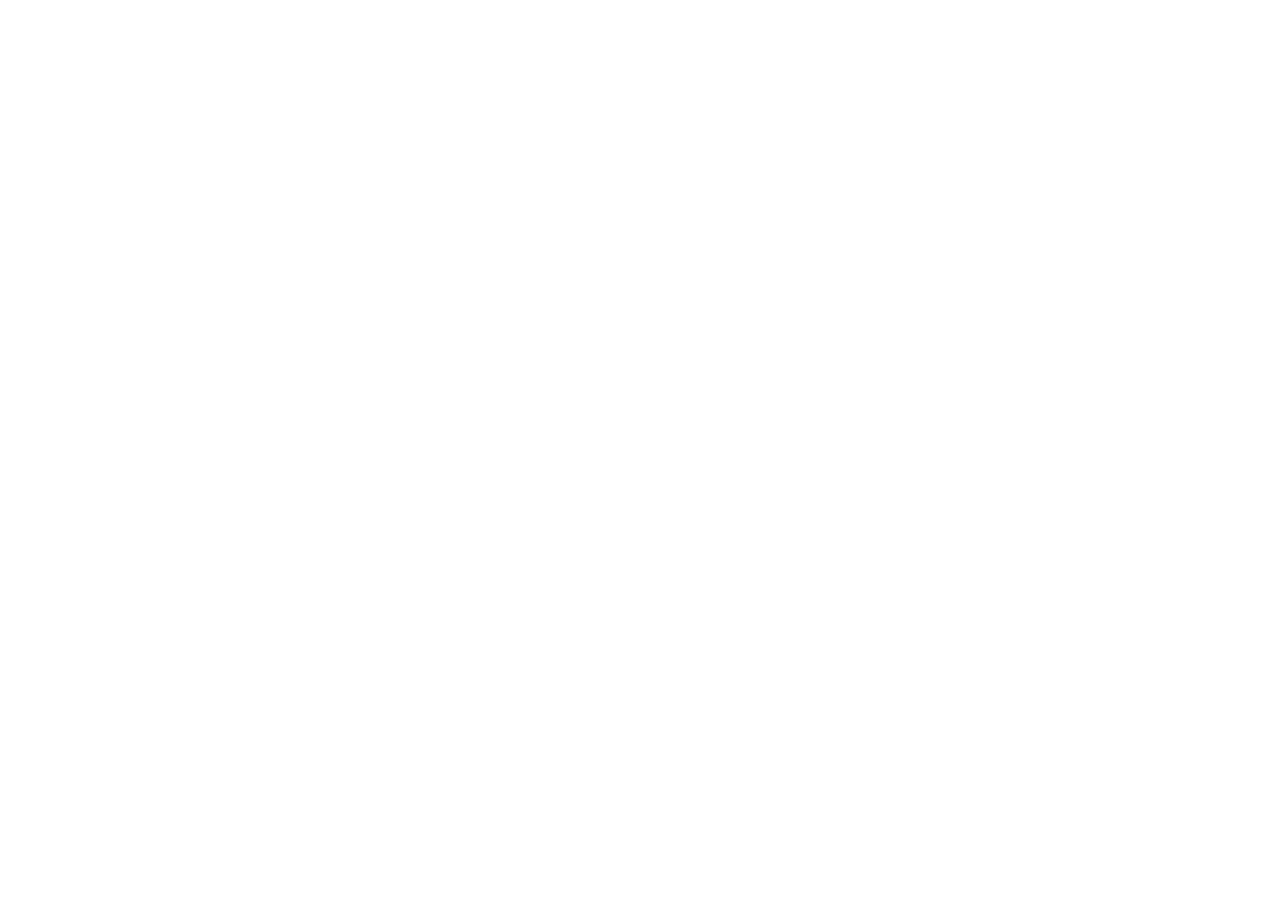
==== index.html @ 91d3849b "Start of Summative Assignment (Aroy Restaurant)" ====
<html>
<head>
	<title>Aroy Thai Street Food</title>
	<!-- Link to Style Sheet -->
	<link rel="stylesheet" type="text/css" href="css/style.css">

</head>
	<!-- All Conetent will go in here! -->
<body>
	<!-- Navigation will be in here! -->
	<header>
		<nav>
			
		</nav>
	</header>
	<!-- All Changing content will go in here! -->
	<main>

	</main>
	<!-- Footer Content will be in here if any is used! -->
	<footer>

	</footer>
</body>
	<!-- Link to Javascript File -->
	<script type="text/javascript" src="js/script.js"></script>
</html>
---- css/style.css ----
/* --- Style Sheet --- */
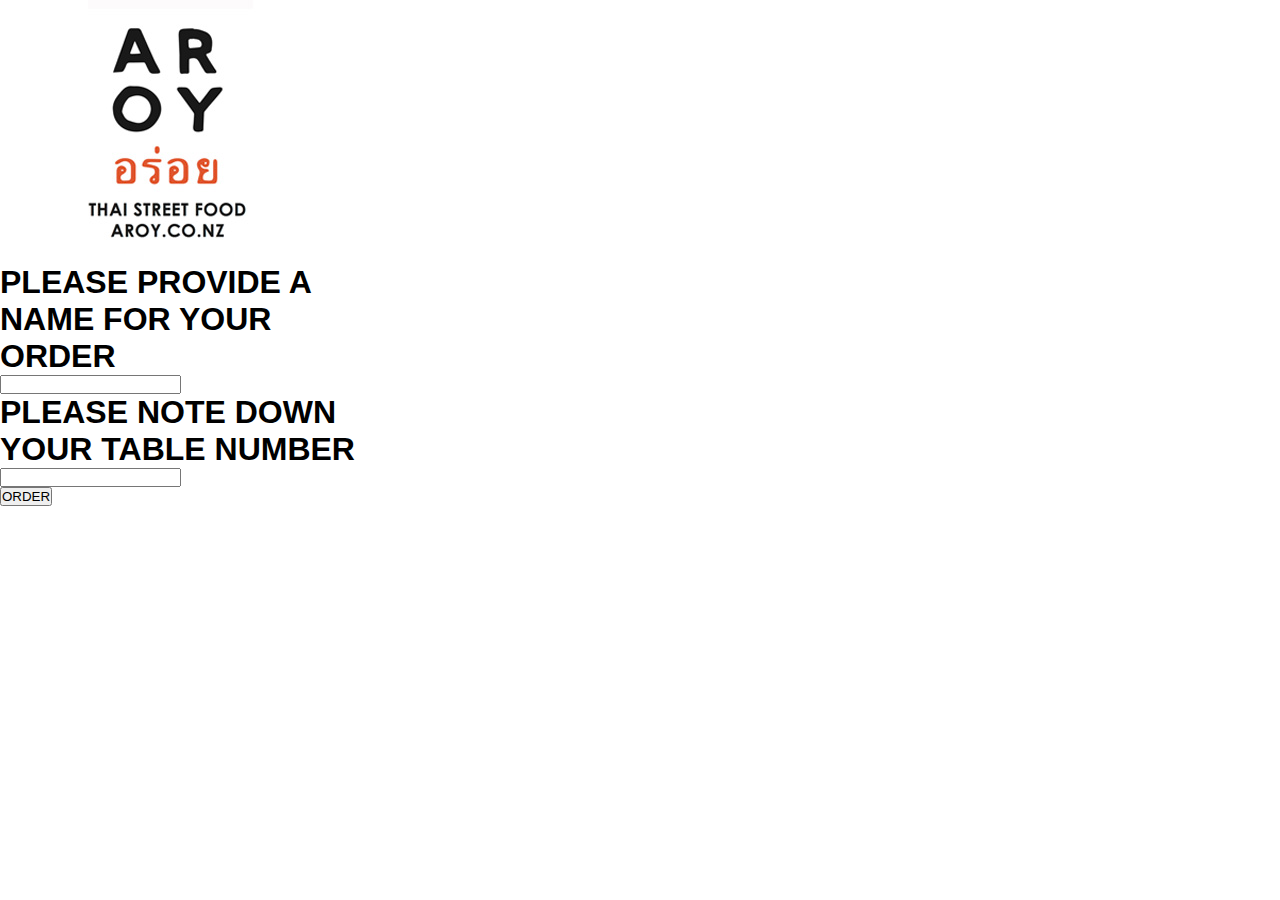
==== commit 1031ba2b: "Added more pages" ====
--- a/index.html
+++ b/index.html
@@ -1,26 +1,29 @@
+<!-- Home Page -->
 <html>
 <head>
 	<title>Aroy Thai Street Food</title>
 	<!-- Link to Style Sheet -->
 	<link rel="stylesheet" type="text/css" href="css/style.css">
-
+	<!-- Link to Font Awesome -->
+	<link rel="stylesheet" href="favicons/css/font-awesome.min.css">
 </head>
 	<!-- All Conetent will go in here! -->
 <body>
-	<!-- Navigation will be in here! -->
-	<header>
-		<nav>
-			
-		</nav>
-	</header>
 	<!-- All Changing content will go in here! -->
 	<main>
-
+		<div class="margin">
+			<img src="imgs/Aroy_Logo.jpg" alt="Aroy Logo">
+		</div>
+		<form>
+			<h1 class="margin">PLEASE PROVIDE A NAME FOR YOUR ORDER</h1>
+			<input type="text" class="margin">
+			<h1 class="margin">PLEASE NOTE DOWN YOUR TABLE NUMBER</h1>
+			<input type="text" class="margin">
+		</form>
+		<div>
+			<a href="menu.html"><button type="button">ORDER</button></a>
+		</div>
 	</main>
-	<!-- Footer Content will be in here if any is used! -->
-	<footer>
-
-	</footer>
 </body>
 	<!-- Link to Javascript File -->
 	<script type="text/javascript" src="js/script.js"></script>
--- a/css/style.css
+++ b/css/style.css
@@ -1 +1,89 @@
-/* --- Style Sheet --- */+/* --- Style Sheet --- */
+
+/* -- Universal Indicator -- */
+
+* {
+	margin: 0;
+	padding: 0;
+	font-family: helvetica;
+}
+/* --- Classes --- */
+.margin {
+	margin: 0 auto;
+}
+.color {
+	color: #d45b30;
+}
+.float {
+	float: left;
+}
+header {
+	width: ;
+	float: left;
+}
+#main {
+	float: left;
+}
+.heading {
+	width: 312px;
+	height: 88px;
+	background-color: #1C1C1C;
+}
+h2 {
+	color: white;
+	text-align: center;
+}
+.menu-option {
+	width: 312px;
+	height: 88px;
+	background-color: lightgrey;
+}
+.menu-option-text {
+	text-decoration: none;
+}
+.entree-option {
+	width: 312px;
+	height: 88px;
+	background-color: lightgrey;
+}
+
+
+/* --- Media Queries for Responsive Design --- */
+
+/* --- Mobile --- */
+
+@media only screen and (min-width: 768px ) {
+
+	body {
+		width: 375px;
+		height: 100%;
+		background-color: ;
+	}
+	/* --- Navigation Bar Mobile Size ---*/
+	aside {
+		width: 63px;
+		height: 100%;
+		background-color: #1C1C1C;
+		float: left;
+	}
+	nav {
+		width: 40px;
+		height: 120px;
+		padding-top: 20px;
+		margin: auto;
+	}
+	.nav-logo {
+		width: 50px;
+		height:50px;
+		margin-left: 3px;
+		position: fixed;
+		bottom: 10px;
+	}
+	i {
+		width: 40px;
+		height: 40px;
+		text-align: center;
+	}
+}
+
+/* --- Tablet --- */
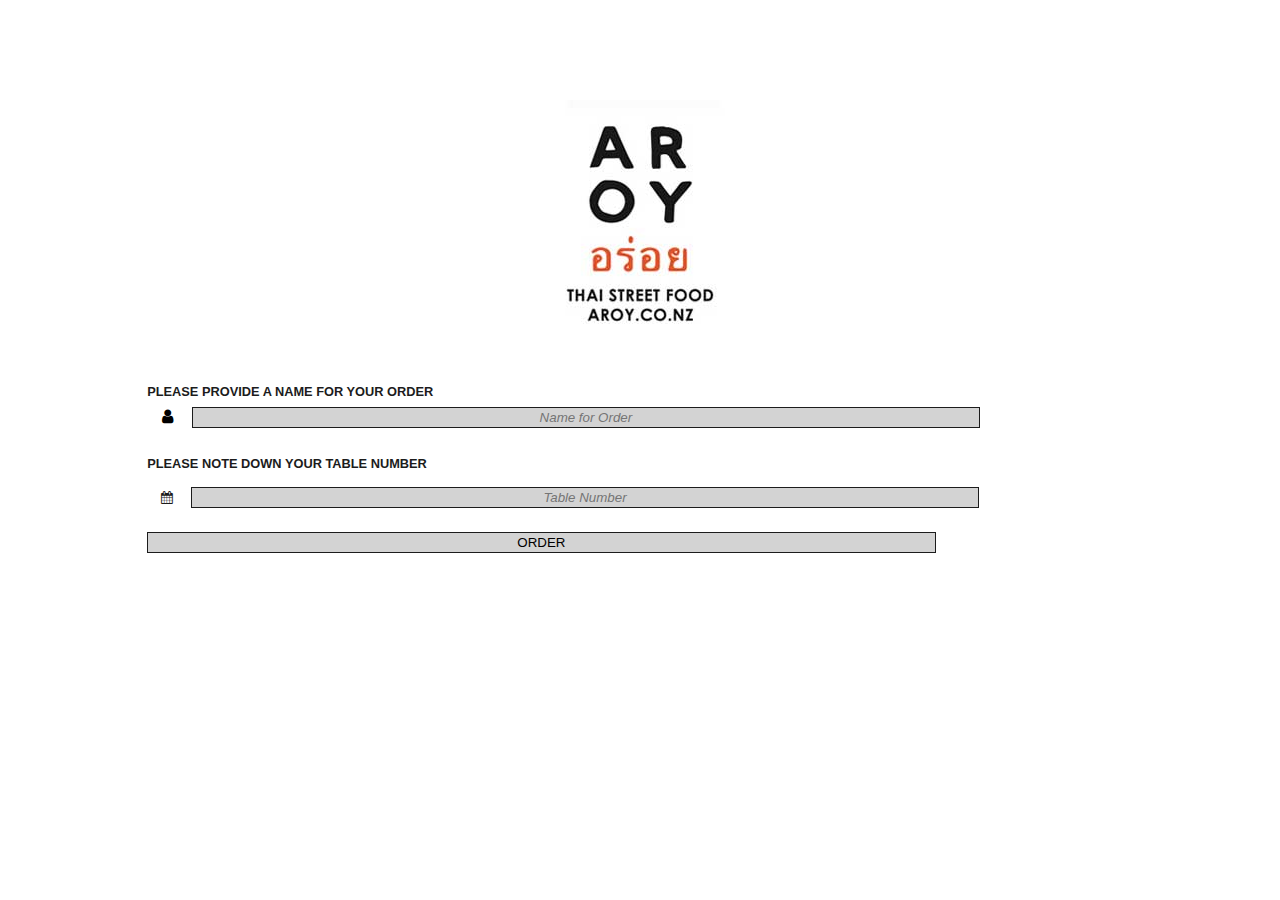
==== commit df318ce3: "Summative Assignment" ====
--- a/index.html
+++ b/index.html
@@ -2,27 +2,31 @@
 <html>
 <head>
 	<title>Aroy Thai Street Food</title>
+	<!-- Meta Tag For Responsive Design -->
+	<meta name="viewport" content="width=device-width, initial-scale=1.0">
 	<!-- Link to Style Sheet -->
 	<link rel="stylesheet" type="text/css" href="css/style.css">
 	<!-- Link to Font Awesome -->
 	<link rel="stylesheet" href="favicons/css/font-awesome.min.css">
+	<!-- Link for Browser Tab Icon -->
+	<link rel="icon" href="imgs/browser-icon/aroy-browser-icon.jpg">
 </head>
 	<!-- All Conetent will go in here! -->
 <body>
 	<!-- All Changing content will go in here! -->
 	<main>
-		<div class="margin">
+		<div class="logo margin">
 			<img src="imgs/Aroy_Logo.jpg" alt="Aroy Logo">
 		</div>
-		<form>
-			<h1 class="margin">PLEASE PROVIDE A NAME FOR YOUR ORDER</h1>
-			<input type="text" class="margin">
-			<h1 class="margin">PLEASE NOTE DOWN YOUR TABLE NUMBER</h1>
-			<input type="text" class="margin">
+		<form action="menu.html" onsubmit="return validateForm()" method="post">
+			<label for="name"><h1>PLEASE PROVIDE A NAME FOR YOUR ORDER</h1></label>
+			<i class="fa fa-user" aria-hidden="true"></i>
+			<input type="text" name="name" id="name" style="font-style:italic" placeholder="Name for Order"><br>
+			<label for="table-number"><h1>PLEASE NOTE DOWN YOUR TABLE NUMBER<h1></label>
+			<i class="fa fa-calendar" aria-hidden="true"></i>
+			<input type="text" name="number" id="number" style="font-style:italic" placeholder="Table Number"><br>
+			<input type="submit" value="ORDER" >
 		</form>
-		<div>
-			<a href="menu.html"><button type="button">ORDER</button></a>
-		</div>
 	</main>
 </body>
 	<!-- Link to Javascript File -->
--- a/css/style.css
+++ b/css/style.css
@@ -7,43 +7,108 @@
 	padding: 0;
 	font-family: helvetica;
 }
+body {
+		width: 100%;
+		height: 100%;
+}
 /* --- Classes --- */
 .margin {
-	margin: 0 auto;
+	margin: auto;
 }
 .color {
 	color: #d45b30;
 }
+.decoration {
+	text-decoration: none;
+}
 .float {
 	float: left;
 }
+/* --- Home Page --- */
+.logo {
+	width: 246px;
+	height: 246px;
+	padding-top: 100px;
+}
+form {
+	width: 77%;
+	height: 100px;
+	padding-top: 30px;
+	margin: 0 auto;
+}
+.order {
+	width: 20%;
+	height: 40px;
+}
+input {
+	width: 80%;
+	border: solid .5px #1C1C1C;
+	background-color: lightgrey;
+	text-align: center;
+	padding: 2px;
+}
+h1 {
+	font-size: .8em;
+	color: #1C1C1C;
+	padding-top: 8px;
+	padding-bottom: 8px;
+}
+aside {
+	width: 15%;
+	height: 100%;
+	float: left;
+	background-color: #1C1C1C;
+}
+nav {
+	width: 40px;
+	height: 120px;
+	padding-top: 15px;
+	margin: 0 auto;
+}
+.nav-logo {
+	width: 50px;
+	height:50px;
+	margin-left: 3px;
+	position: fixed;
+	bottom: 10px;
+}
+i {
+	width: 40px;
+	height: 40px;
+	text-align: center;
+}
 header {
-	width: ;
+	width: 100%;
+	height: 88px;
 	float: left;
 }
 #main {
+	width: 85%;
+	height: 100%;
 	float: left;
+	background-color: #d45b30;
 }
 .heading {
-	width: 312px;
 	height: 88px;
 	background-color: #1C1C1C;
 }
 h2 {
+	width: 150px;
+	height: 28px;
+	margin: auto;
 	color: white;
-	text-align: center;
 }
 .menu-option {
-	width: 312px;
-	height: 88px;
+	width: 100%;
+	height: 100px;
 	background-color: lightgrey;
 }
 .menu-option-text {
 	text-decoration: none;
 }
-.entree-option {
-	width: 312px;
-	height: 88px;
+.option {
+	width: 100%;
+	height: 100px;
 	background-color: lightgrey;
 }
 
@@ -52,38 +117,9 @@
 
 /* --- Mobile --- */
 
-@media only screen and (min-width: 768px ) {
+@media only screen and (min-width: 768px) {
 
-	body {
-		width: 375px;
-		height: 100%;
-		background-color: ;
-	}
 	/* --- Navigation Bar Mobile Size ---*/
-	aside {
-		width: 63px;
-		height: 100%;
-		background-color: #1C1C1C;
-		float: left;
-	}
-	nav {
-		width: 40px;
-		height: 120px;
-		padding-top: 20px;
-		margin: auto;
-	}
-	.nav-logo {
-		width: 50px;
-		height:50px;
-		margin-left: 3px;
-		position: fixed;
-		bottom: 10px;
-	}
-	i {
-		width: 40px;
-		height: 40px;
-		text-align: center;
-	}
 }
 
 /* --- Tablet --- */
